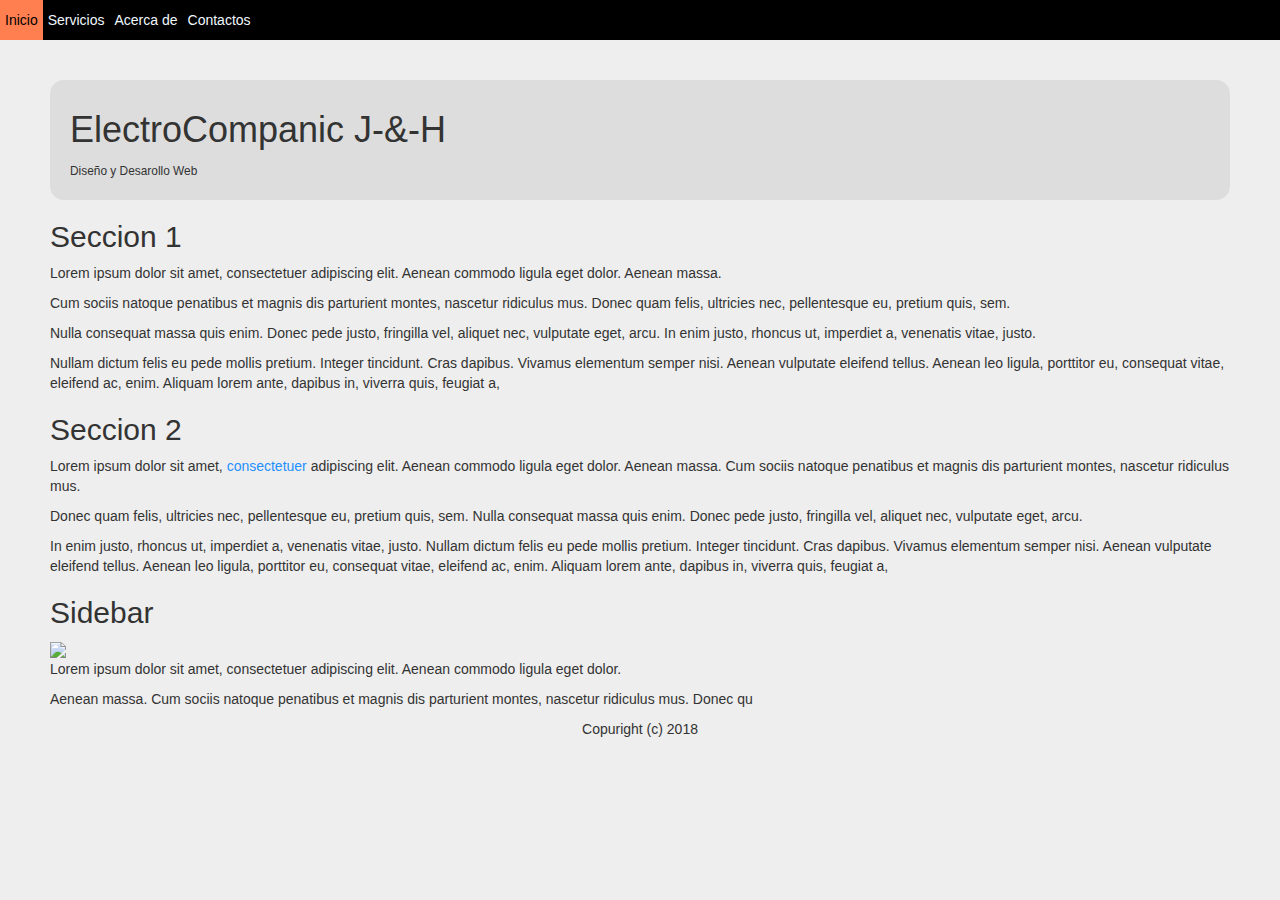
==== index.html @ 2233fe8b "Aplicando estilos Header" ====
<!DOCTYPE html>
<html>
<head>
	<meta charset="utf-8">
	<meta http-equiv="X-UA-Compatible" content="IE=edge">
	<meta name="viewport" content="width=device-width, initial-scale=1">
	<title>Curso de Diseño Web - Udemy </title>
	<link href="https://stackpath.bootstrapcdn.com/bootstrap/3.3.7/css/bootstrap.min.css" rel="stylesheet" integrity="sha384-BVYiiSIFeK1dGmJRAkycuHAHRg32OmUcww7on3RYdg4Va+PmSTsz/K68vbdEjh4u" crossorigin="anonymous">

	<script src="https://use.fontawesome.com/78a03bac99.js"></script><!–pagina https://fontawesome.com-para acceder a los iconos->
	<link rel="stylesheet" type="text/css" href="style.css">
</head>
<body>
	<nav id="navbar">
		<ul>
			<li><a href="index.html">Inicio</a></li>
			<li><a href="index.html">Servicios</a></li>
			<li><a href="index.html">Acerca de</a></li>
			<li><a href="index.html">Contactos</a></li>
		</ul>
		<div class="myicono"><i class="fa fa-bars" aria-hidden="true"></i><!–Iconos https://fontawesome.com-></div> 
	</nav>

	<div id="content">
		<header>
			<h1>ElectroCompanic J-&-H</h1>
			<small>Diseño y Desarollo Web</small>
		</header>
		
		<section id="principal">
			<h2>Seccion 1</h2>

			<p>Lorem ipsum dolor sit amet, consectetuer adipiscing elit. Aenean commodo ligula eget dolor. Aenean massa.</p>

			<p>Cum sociis natoque penatibus et magnis dis parturient montes, nascetur ridiculus mus. Donec quam felis, ultricies nec, pellentesque eu, pretium quis, sem.</p>

			<p>Nulla consequat massa quis enim. Donec pede justo, fringilla vel, aliquet nec, vulputate eget, arcu. In enim justo, rhoncus ut, imperdiet a, venenatis vitae, justo.</p>

			<p>Nullam dictum felis eu pede mollis pretium. Integer tincidunt. Cras dapibus. Vivamus elementum semper nisi. Aenean vulputate eleifend tellus. Aenean leo ligula, porttitor eu, consequat vitae, eleifend ac, enim. Aliquam lorem ante, dapibus in, viverra quis, feugiat a,</p>
		</section>
		
		<section id="secundario">
			<h2>Seccion 2</h2>

			<p>Lorem ipsum dolor sit amet, <a href="#"> consectetuer </a>adipiscing elit. Aenean commodo ligula eget dolor. Aenean massa. Cum sociis natoque penatibus et magnis dis parturient montes, nascetur ridiculus mus.</p>

			<p>Donec quam felis, ultricies nec, pellentesque eu, pretium quis, sem. Nulla consequat massa quis enim. Donec pede justo, fringilla vel, aliquet nec, vulputate eget, arcu.</p>

			<p>In enim justo, rhoncus ut, imperdiet a, venenatis vitae, justo. Nullam dictum felis eu pede mollis pretium. Integer tincidunt. Cras dapibus. Vivamus elementum semper nisi. Aenean vulputate eleifend tellus. Aenean leo ligula, porttitor eu, consequat vitae, eleifend ac, enim. Aliquam lorem ante, dapibus in, viverra quis, feugiat a,</p>
		</section>
		
		<aside>
			<h2>Sidebar</h2>

			<a href="https://placeholder.com"><img src="http://via.placeholder.com/350x150"></a>

			<p>Lorem ipsum dolor sit amet, consectetuer adipiscing elit. Aenean commodo ligula eget dolor.</p>

			<p>Aenean massa. Cum sociis natoque penatibus et magnis dis parturient montes, nascetur ridiculus mus. Donec qu</p>
		</aside>
		
		<footer>
			<p align="center">Copuright (c) 2018</p>
		</footer>
	
	</div>
</body>
</html>
---- style.css ----
body{
	background-color: #eee;
	color: #333;

}
a{
	text-decoration: none;
	color: dodgerblue;
}
a:hover{
	text-decoration: underline;
	color:darkblue;
}
img{
	width: 100%;
}

#navbar{
	background-color: #000;
}
#navbar ul{
	list-style-type: none;
	margin: 0;
	padding: 0;
	overflow: hidden;
	z-index: 100;
}

#navbar li{
	float:left;

}

#navbar li a{
	padding: 10px 5px;
	display: inline-block;
	text-decoration: none;
	font-size: 1em;
	text-align: center;
	color: aliceblue;
}

#navbar li a:hover{
	background-color: coral;
	color:black;
}
.myicono{
	color: aliceblue;
	font-size: 1.5em;
	padding: 10px;
	display: none;
}

#content{
	max-width: 1180px;
	position: relative;
	top: 40px;
	margin: 0 auto;

}

#content header{
	height:120px;
	padding: 10px 20px;
	background-color: #ddd;
	border-radius: 1em;

}
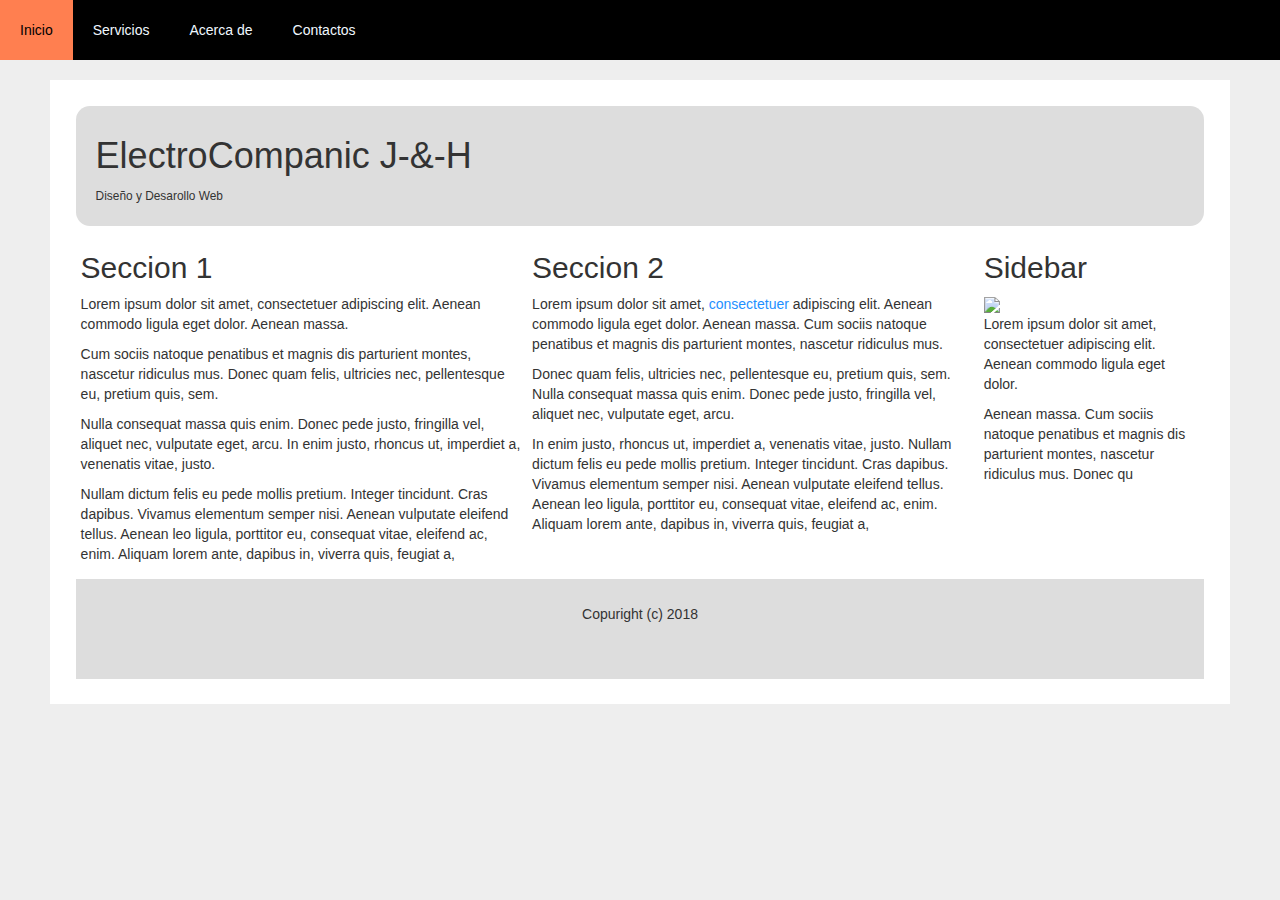
==== commit c66820cd: "Haciendo la Navbarresponsive" ====
--- a/index.html
+++ b/index.html
@@ -7,7 +7,7 @@
 	<title>Curso de Diseño Web - Udemy </title>
 	<link href="https://stackpath.bootstrapcdn.com/bootstrap/3.3.7/css/bootstrap.min.css" rel="stylesheet" integrity="sha384-BVYiiSIFeK1dGmJRAkycuHAHRg32OmUcww7on3RYdg4Va+PmSTsz/K68vbdEjh4u" crossorigin="anonymous">
 
-	<script src="https://use.fontawesome.com/78a03bac99.js"></script><!–pagina https://fontawesome.com-para acceder a los iconos->
+	<script src="https://use.fontawesome.com/78a03bac99.js"></script><!–web https://fontawesome.com-para acceder a los iconos->
 	<link rel="stylesheet" type="text/css" href="style.css">
 </head>
 <body>
--- a/style.css
+++ b/style.css
@@ -17,6 +17,11 @@
 
 #navbar{
 	background-color: #000;
+	position: absolute;
+	left: 0;
+	top: 0;
+	display: block;
+	width: 100%;
 }
 #navbar ul{
 	list-style-type: none;
@@ -32,7 +37,7 @@
 }
 
 #navbar li a{
-	padding: 10px 5px;
+	padding: 20px;
 	display: inline-block;
 	text-decoration: none;
 	font-size: 1em;
@@ -54,8 +59,10 @@
 #content{
 	max-width: 1180px;
 	position: relative;
-	top: 40px;
+	top: 80px;
 	margin: 0 auto;
+	background-color: #fff;
+	padding: 2%;
 
 }
 
@@ -65,4 +72,121 @@
 	background-color: #ddd;
 	border-radius: 1em;
 
-}+}
+
+#principal{
+	
+	width: 40%;
+	float: left;
+	padding: 5px;
+}
+
+#secundario{
+	
+	width: 40%;
+	float: left;
+	padding: 5px;
+}
+
+#content aside{
+	
+	width: 20%;
+	float: left;
+	padding: 5px;
+}
+
+#content footer{
+	clear: both;
+	width: 100%;
+	background-color: #ddd ;
+	height: 100px;
+	padding: 25px;
+
+}
+/*Medias quarys.........................*/
+
+@media screen and (max-width: 820px){
+	#content{
+		padding: 0;
+		max-width: 100%;
+	}
+
+	#content header{
+		padding: 0;
+		border-radius: 0;
+	}
+
+	#principal{
+		padding: 3%;
+		width: 45%;
+	}
+
+	#secundario{
+		float: right;
+		padding: 3%;
+		width: 45%;
+	}
+
+	#content aside{
+		clear: both;
+		padding: 5%;
+		width: 100%;
+
+	}
+
+	#content footer{
+		width: 100%;
+		padding: 0;
+	}
+}
+
+@media screen and (max-width: 600px){
+	#content{
+		width: auto;
+	}
+
+	#principal{
+		width: auto;
+		float: none;
+		margin: 0px;
+	}
+
+	#secundario{
+		width: auto;
+		float: none;
+		margin: 0px;
+	}
+
+	#content aside{
+		padding: 0;
+		width: auto;
+
+	}
+
+	#content footer{
+		width: auto;
+	}
+
+	#navbar ul{
+		display: none;
+	}
+	/*-------------------------------------*/
+	#navbar li{
+		float: none;
+		display: block;
+	}
+
+	#navbar li a{
+		padding: 5px;
+		text-align: left;
+		width: 100%;
+	}
+
+	.myicono{
+		display: block;
+		text-align: right;
+		
+
+	}
+
+}
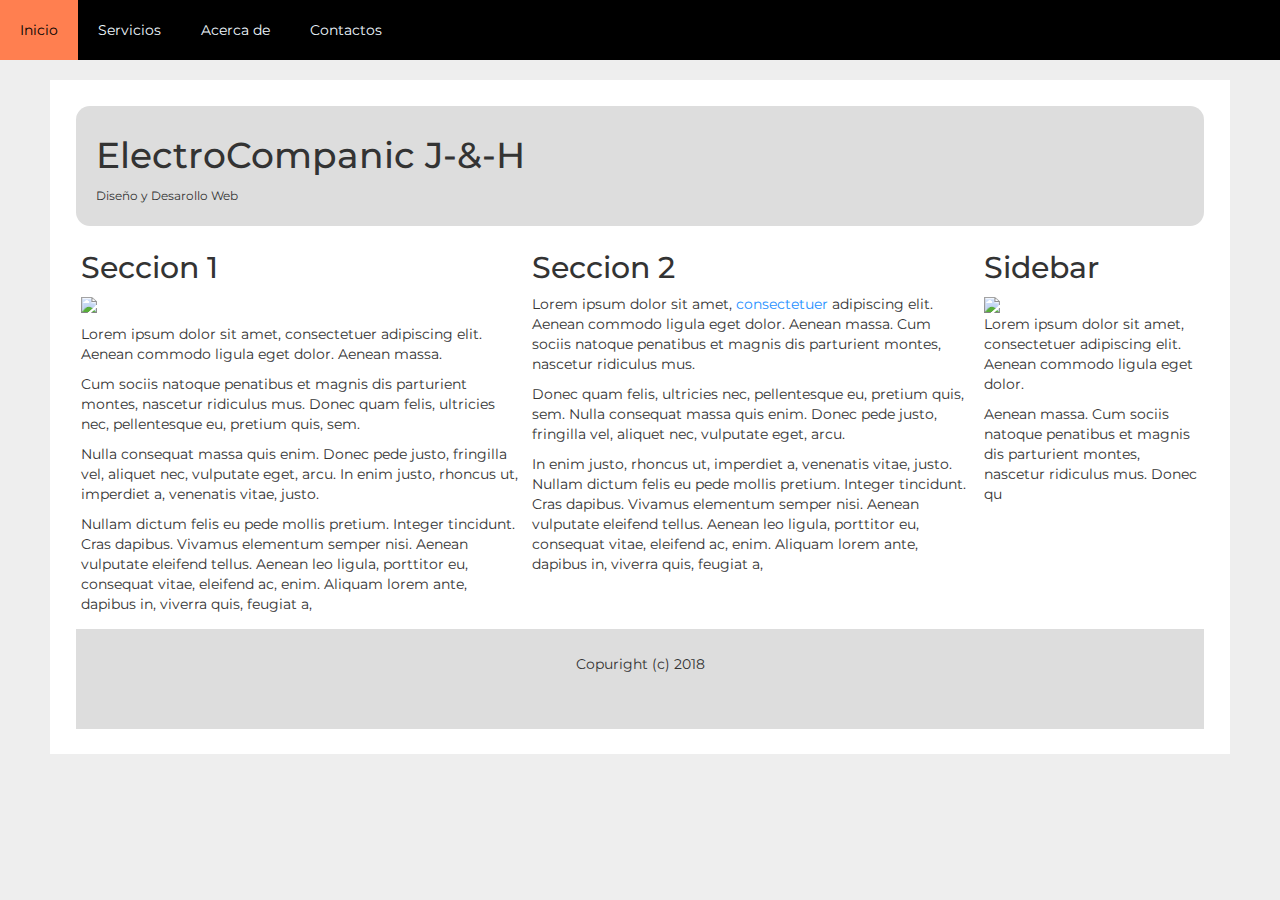
==== commit 07e72b70: "add LoremPixel & GoogleFonts" ====
--- a/index.html
+++ b/index.html
@@ -9,16 +9,17 @@
 
 	<script src="https://use.fontawesome.com/78a03bac99.js"></script><!–web https://fontawesome.com-para acceder a los iconos->
 	<link rel="stylesheet" type="text/css" href="style.css">
+
 </head>
 <body>
 	<nav id="navbar">
-		<ul>
-			<li><a href="index.html">Inicio</a></li>
-			<li><a href="index.html">Servicios</a></li>
-			<li><a href="index.html">Acerca de</a></li>
-			<li><a href="index.html">Contactos</a></li>
+		<div class="myicono"><i class="fa fa-bars" aria-hidden="true"></i><!–Iconos https://fontawesome.com-></div>
+		<ul class="lista-sm">
+			<li><a href="/index.html">Inicio</a></li>
+			<li><a href="/servicios.html">Servicios</a></li>
+			<li><a href="/acercade.html">Acerca de</a></li>
+			<li><a href="/contactos.html">Contactos</a></li>
 		</ul>
-		<div class="myicono"><i class="fa fa-bars" aria-hidden="true"></i><!–Iconos https://fontawesome.com-></div> 
 	</nav>
 
 	<div id="content">
@@ -29,6 +30,7 @@
 		
 		<section id="principal">
 			<h2>Seccion 1</h2>
+			<p><img src="http://lorempixel.com/400/200/sports"></p>
 
 			<p>Lorem ipsum dolor sit amet, consectetuer adipiscing elit. Aenean commodo ligula eget dolor. Aenean massa.</p>
 
@@ -64,5 +66,37 @@
 		</footer>
 	
 	</div>
+
+	<script src="https://ajax.googleapis.com/ajax/libs/jquery/1.12.4/jquery.min.js"></script>
+	<script>
+		$(document).ready(function(){
+			//ponemos nuestro código JavaScript que utiliza jQuery
+
+			configurarInicio();
+
+			$('.myicono').click(function(e){
+				//console.dir(e);
+				//alert('Prueba');
+				$('#navbar ul').toggleClass('lista-sm');
+			})
+
+			function configurarInicio(){
+				var urlPath = window.location.pathname;
+				console.log(urlPath);
+				$('nav a').each(function(){
+					var href = $(this).attr('href');
+					console.log(href);
+					var indice = urlPath.length - href.length;
+					console.log(urlPath.substring(indice));
+					if(urlPath.substring(indice) === href){
+						console.log('match');
+						$(this).closest('li').addClass('active');
+					}
+				})
+			}
+		})
+
+	</script>
+
 </body>
 </html>--- a/style.css
+++ b/style.css
@@ -1,6 +1,10 @@
+@import url('https://fonts.googleapis.com/css?family=Montserrat');
+
 body{
 	background-color: #eee;
 	color: #333;
+	font-family: 'Montserrat', sans-serif;
+
 
 }
 a{
@@ -22,13 +26,19 @@
 	top: 0;
 	display: block;
 	width: 100%;
-}
+	z-index: 100;
+	overflow: hidden;
+}
+
 #navbar ul{
 	list-style-type: none;
 	margin: 0;
 	padding: 0;
-	overflow: hidden;
-	z-index: 100;
+	
+}
+
+.lista-sm{
+	display: block;
 }
 
 #navbar li{
@@ -45,6 +55,10 @@
 	color: aliceblue;
 }
 
+#navbar li.active a{
+	color: red;
+}
+
 #navbar li a:hover{
 	background-color: coral;
 	color:black;
@@ -167,10 +181,9 @@
 		width: auto;
 	}
 
-	#navbar ul{
+	.lista-sm{
 		display: none;
 	}
-	/*-------------------------------------*/
 	#navbar li{
 		float: none;
 		display: block;
